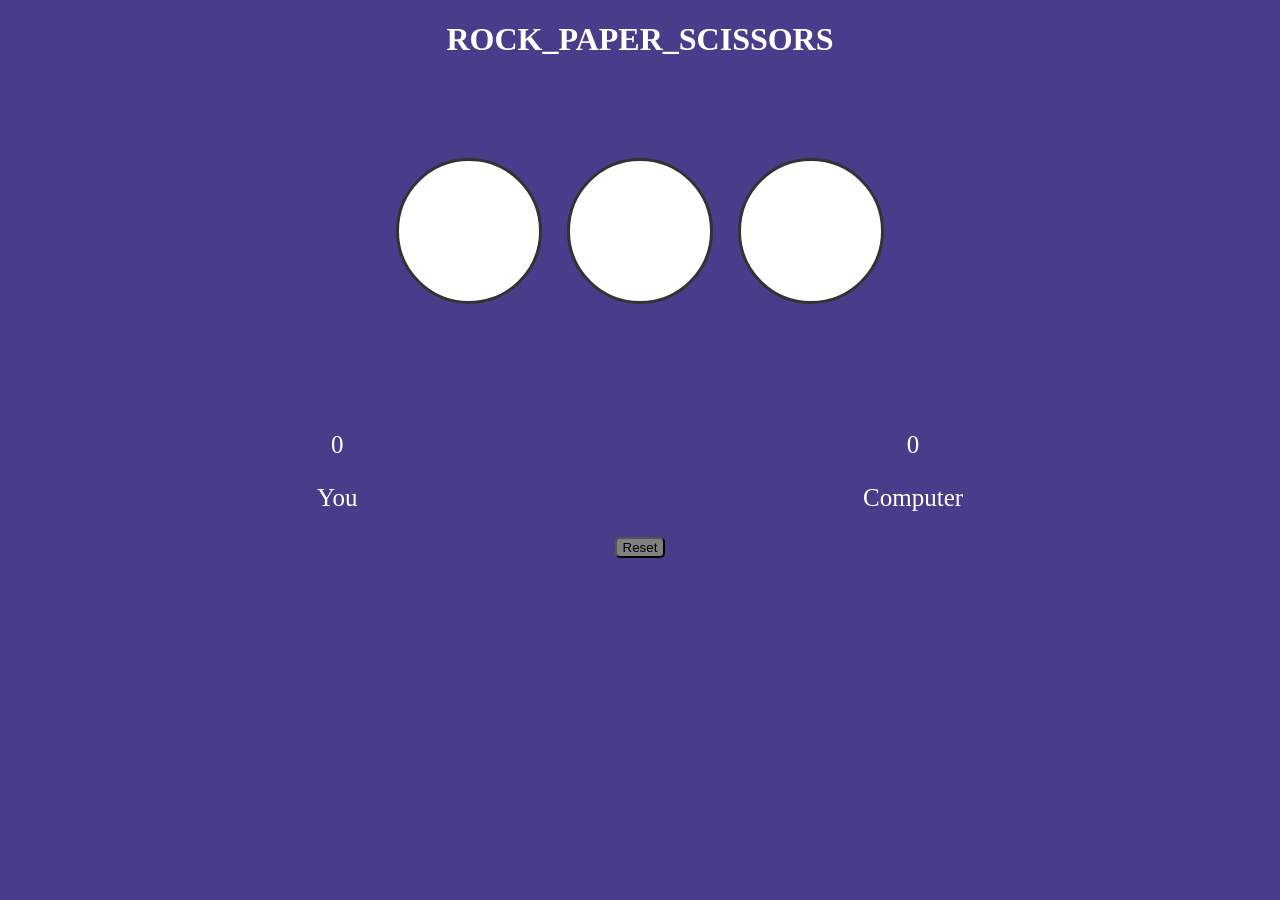
==== Rock-Paper-Scisscors/index.html @ f54b3dbf "Adding mini games" ====
<!DOCTYPE html>
<html lang="en">
<head>
    <meta charset="UTF-8">
    <meta name="viewport" content="width=device-width, initial-scale=1.0">
    <title>RPS</title>
    <link rel="stylesheet" href="style.css">
</head>
<body>
    <h1>ROCK_PAPER_SCISSORS</h1>
    <div class="container">
        <img class="img" name ="rock" src="rock.jpg" alt="error">
        <img class="img" name ="paper" src="paper.jpg" alt="error">
        <img class="img" name ="scissors" src="scissors.jpg" alt="error">
    </div>
    <div class="score">
        <div id="u">0
            <p class="p">You</p>
        </div>
        <div id="Comp">0
            <p class="p">Computer</p>
        </div>
    </div>
    <button>Reset</button>
    <p id="Result"></p>
    <script src="script.js"></script>
</body>
</html>
---- Rock-Paper-Scisscors/style.css ----
body {
  background-color: darkslateblue;
  text-align: center;
  color: white;
}
h1 {
  animation: drop 0.6s ease;
}

@keyframes drop {
  from {
    transform: translateY(-20px);
    opacity: 0;
  }
  to {
    transform: translateY(0);
    opacity: 1;
  }
}




.container {
  margin-top: 100px; 
  display: flex;
  gap: 25px;
  justify-content: center;
  
}

img {
  width: 120px;
  height: 120px;
  object-fit: contain;
  border: 3px solid #333;
  border-radius: 50%;
  padding: 10px;
  background: white;
}

img:hover {
  transform: scale(1.3);
  transition: 0.7 ease;
  cursor: pointer;
}
.score{
    font-size: 25px;
    margin-top: 10%;
    display: flex;
    justify-content: center;
    gap: 40%;
    
}
button{
    background-color: grey;
    border-radius: 5px;
    
}
#Result{
  font-size: 50px;
}
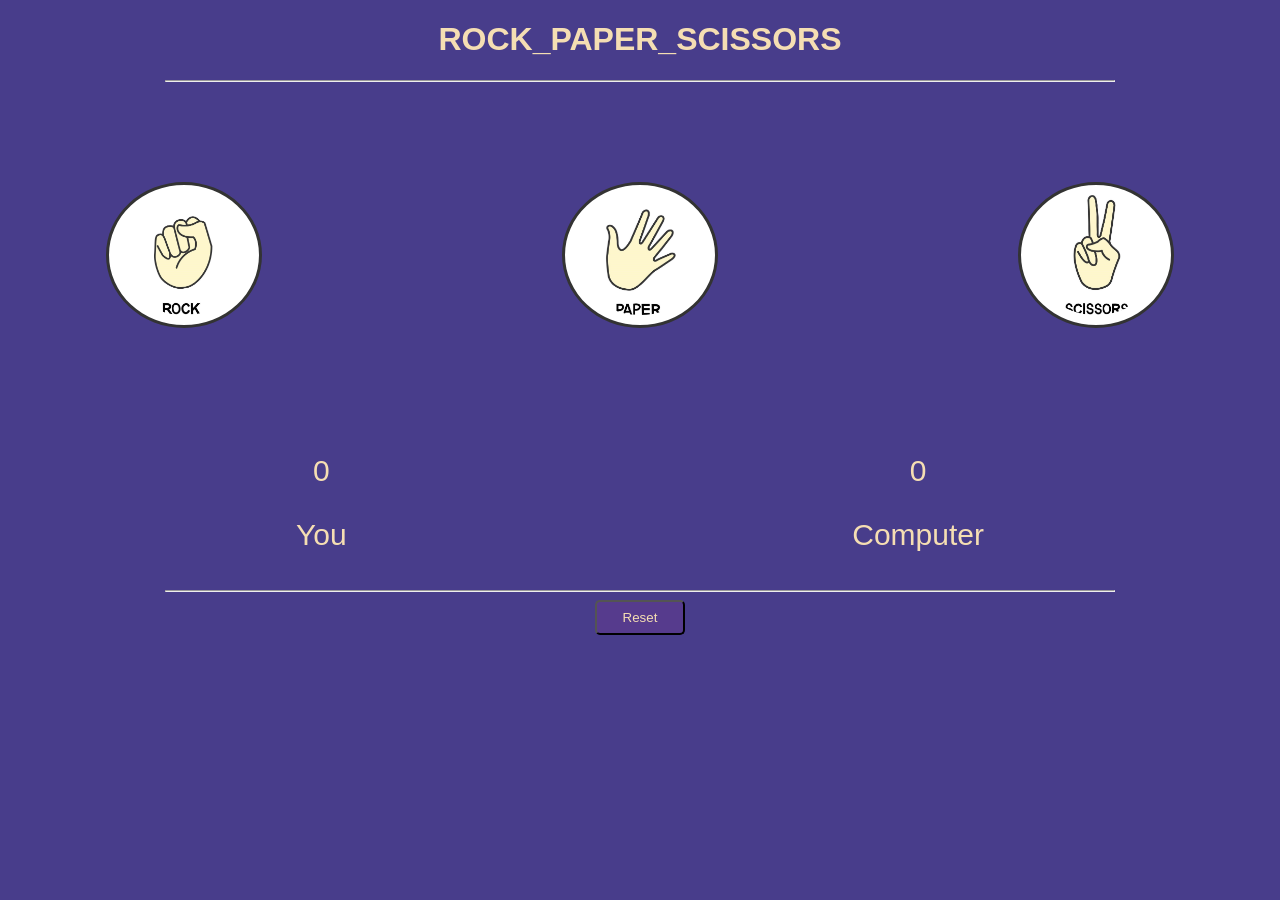
==== commit bf892bb8: "Magic" ====
--- a/Rock-Paper-Scisscors/index.html
+++ b/Rock-Paper-Scisscors/index.html
@@ -8,10 +8,11 @@
 </head>
 <body>
     <h1>ROCK_PAPER_SCISSORS</h1>
+    <hr>
     <div class="container">
-        <img class="img" name ="rock" src="rock.jpg" alt="error">
-        <img class="img" name ="paper" src="paper.jpg" alt="error">
-        <img class="img" name ="scissors" src="scissors.jpg" alt="error">
+        <img class="img" name ="rock" src="img/rock.jpg" alt="error">
+        <img class="img" name ="paper" src="img/paper.jpg" alt="error">
+        <img class="img" name ="scissors" src="img/scissors.jpg" alt="error">
     </div>
     <div class="score">
         <div id="u">0
@@ -21,6 +22,7 @@
             <p class="p">Computer</p>
         </div>
     </div>
+    <hr>
     <button>Reset</button>
     <p id="Result"></p>
     <script src="script.js"></script>
--- a/Rock-Paper-Scisscors/style.css
+++ b/Rock-Paper-Scisscors/style.css
@@ -1,10 +1,14 @@
+*{
+  font-family: 'Gill Sans', 'Gill Sans MT', Calibri, 'Trebuchet MS', sans-serif;
+  color:wheat
+}
 body {
   background-color: darkslateblue;
   text-align: center;
   color: white;
 }
 h1 {
-  animation: drop 0.6s ease;
+  animation: bounce 0.8s ease;
 }
 
 @keyframes drop {
@@ -17,26 +21,50 @@
     opacity: 1;
   }
 }
-
-
-
+@keyframes bounce {
+  0%, 100% {
+    transform: translateY(0);
+  }
+  25% {
+    transform: translateY(-60px);
+  }
+  50% {
+    transform: translateY(0);
+  }
+  75% {
+    transform: translateY(-10px);
+  }
+}
+hr{
+  width: 75%;
+  animation: slide 0.7s ease-in-out;
+}
+@keyframes slide {
+  from{
+    transform: translateX(-300px);
+  }
+  to {
+    transform: translateX(0);
+  }
+}
 
 .container {
   margin-top: 100px; 
   display: flex;
-  gap: 25px;
+  gap: 300px;
   justify-content: center;
   
 }
 
 img {
-  width: 120px;
+  width: 130px;
   height: 120px;
   object-fit: contain;
   border: 3px solid #333;
   border-radius: 50%;
   padding: 10px;
   background: white;
+  animation: bounce 0.8s ease;
 }
 
 img:hover {
@@ -50,13 +78,22 @@
     display: flex;
     justify-content: center;
     gap: 40%;
+    animation: bounce 0.8s ease;
+}
+button{
+    background-color: rgba(120, 53, 146, 0.281);
+    border-radius: 5px;
+    height: 35px;
+    width: 90px;
     
 }
-button{
-    background-color: grey;
-    border-radius: 5px;
-    
+button:hover{
+  transform: scale(1.2);
+  transition: cubic-bezier(0.075, 0.82, 0.165, 1);
 }
 #Result{
   font-size: 50px;
-}+}
+#u ,#Comp{
+  font-size: larger;
+}
